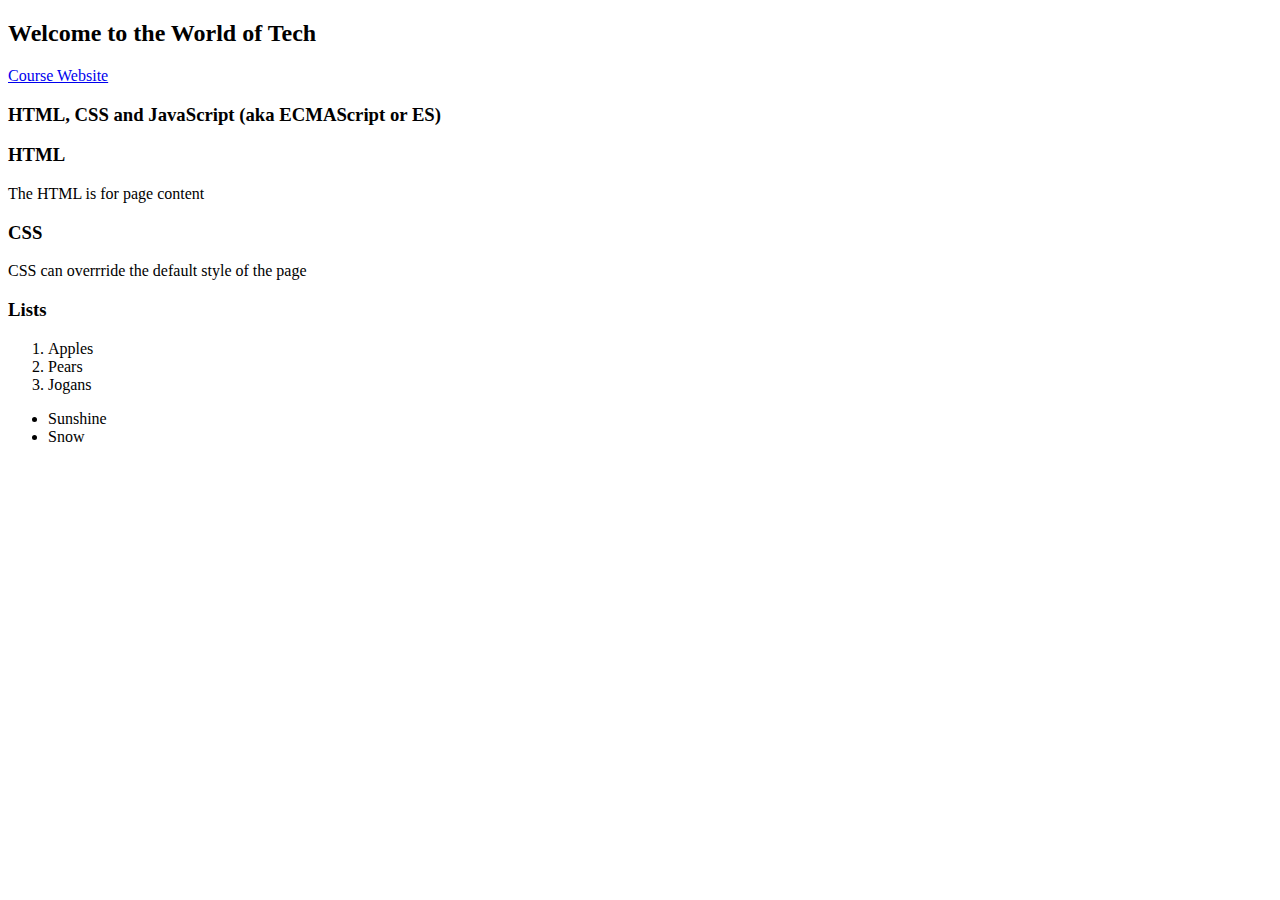
==== index.html @ 65a5212b "first commit" ====
<!DOCTYPE html>
<html lang="en">
<head>
    <meta charset="UTF-8">
    <meta name="viewport" content="width=device-width, initial-scale=1.0">
    <title>Web Tech</title>
</head>
<body>
    <header><h2>Welcome to the World of Tech</h2></header>
    <nav><a href="https://www.youtube.com/watch?v=dQw4w9WgXcQ">Course Website</a></nav>
    <article>
        <h3>HTML, CSS and JavaScript (aka ECMAScript or ES)</h3>
        <section>
            <h3>HTML</h3>
            <p>The HTML is for page content</p>
            <h3>CSS</h3>
            <p>CSS can overrride the default style of the page</p>
        </section>
        <section>
            <h3>Lists</h3>
            <ol>
                <!-- ol is ordered list, ul is unordered list -->
                <li>Apples</li>
                <li>Pears</li>
                <li>Jogans</li>
            </ol>
            <ul>
                <li>Sunshine</li>
                <li>Snow</li>
            </ul>
        </section>
    </article>
    <footer></footer>
</body>
</html>
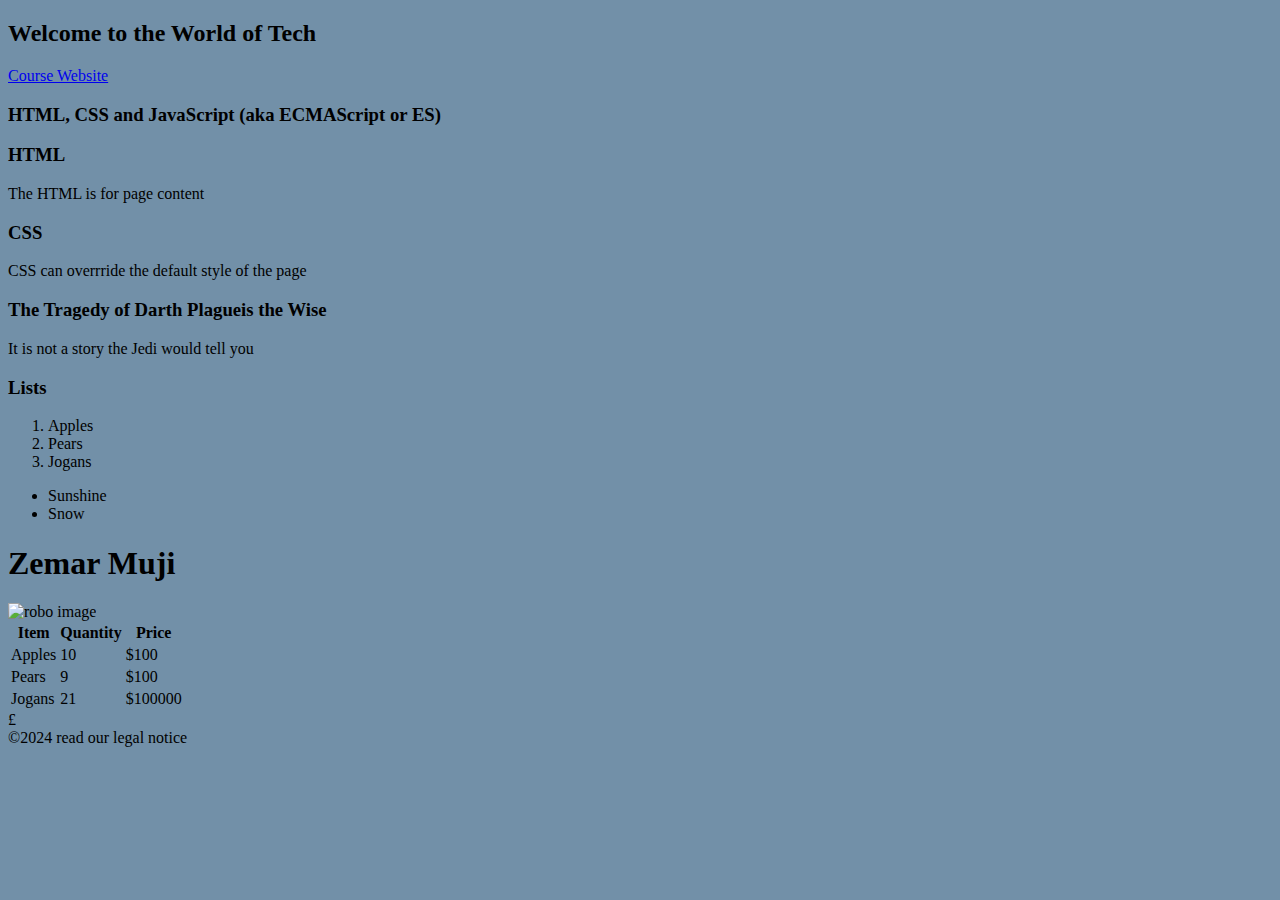
==== commit 6ba4cd87: "Assignment added" ====
--- a/index.html
+++ b/index.html
@@ -4,6 +4,7 @@
     <meta charset="UTF-8">
     <meta name="viewport" content="width=device-width, initial-scale=1.0">
     <title>Web Tech</title>
+    <link rel="stylesheet" href="/styles/index.css"/>
 </head>
 <body>
     <header><h2>Welcome to the World of Tech</h2></header>
@@ -15,12 +16,14 @@
             <p>The HTML is for page content</p>
             <h3>CSS</h3>
             <p>CSS can overrride the default style of the page</p>
+            <h3>The Tragedy of Darth Plagueis the Wise</h3>
+            <p>It is not a story the Jedi would tell you</p>
         </section>
         <section>
             <h3>Lists</h3>
             <ol>
                 <!-- ol is ordered list, ul is unordered list -->
-                <li>Apples</li>
+                <li title="Hello there">Apples</li>
                 <li>Pears</li>
                 <li>Jogans</li>
             </ol>
@@ -28,8 +31,24 @@
                 <li>Sunshine</li>
                 <li>Snow</li>
             </ul>
-        </section>
+            <h1>Zemar Muji</h1>
+            <img src="https://Robohash.org/zemar" alt="robo image" title="robot">
+            <table>
+                <tr>
+                    <th>Item</th> <th>Quantity</th> <th>Price</th>
+                </tr>
+                <tr>
+                    <td>Apples</td><td>10</td><td>$100</td>
+                </tr>
+                <tr>
+                    <td>Pears</td><td>9</td><td>$100</td>
+                </tr>
+                <tr>
+                    <td>Jogans</td><td>21</td><td>$100000</td>
+                </tr>
+            </table>
+        </section>&pound;
     </article>
-    <footer></footer>
+    <footer>&copy;2024 read our legal notice</footer>
 </body>
 </html>--- a/styles/index.css
+++ b/styles/index.css
@@ -0,0 +1,2 @@
+/* * is used to signify all */
+*{background-color: rgb(114, 144, 168);}